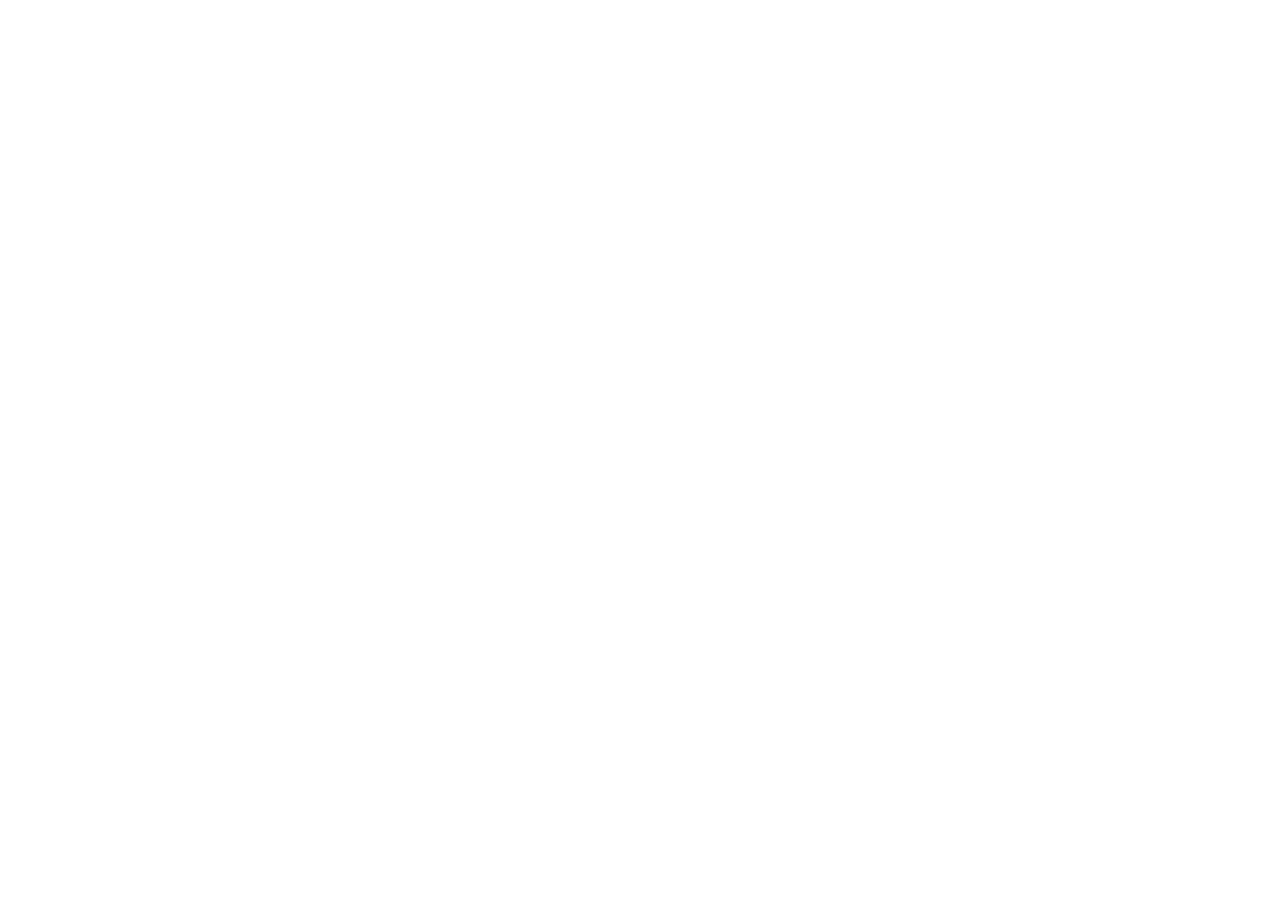
==== Career.html @ 744ab4d4 "New" ====
<!DOCTYPE html>
<html lang="en">
<head>
    <meta charset="UTF-8">
    <meta name="viewport" content="width=device-width, initial-scale=1.0">
    <title>Document</title>
</head>
<body>
    
</body>
</html>
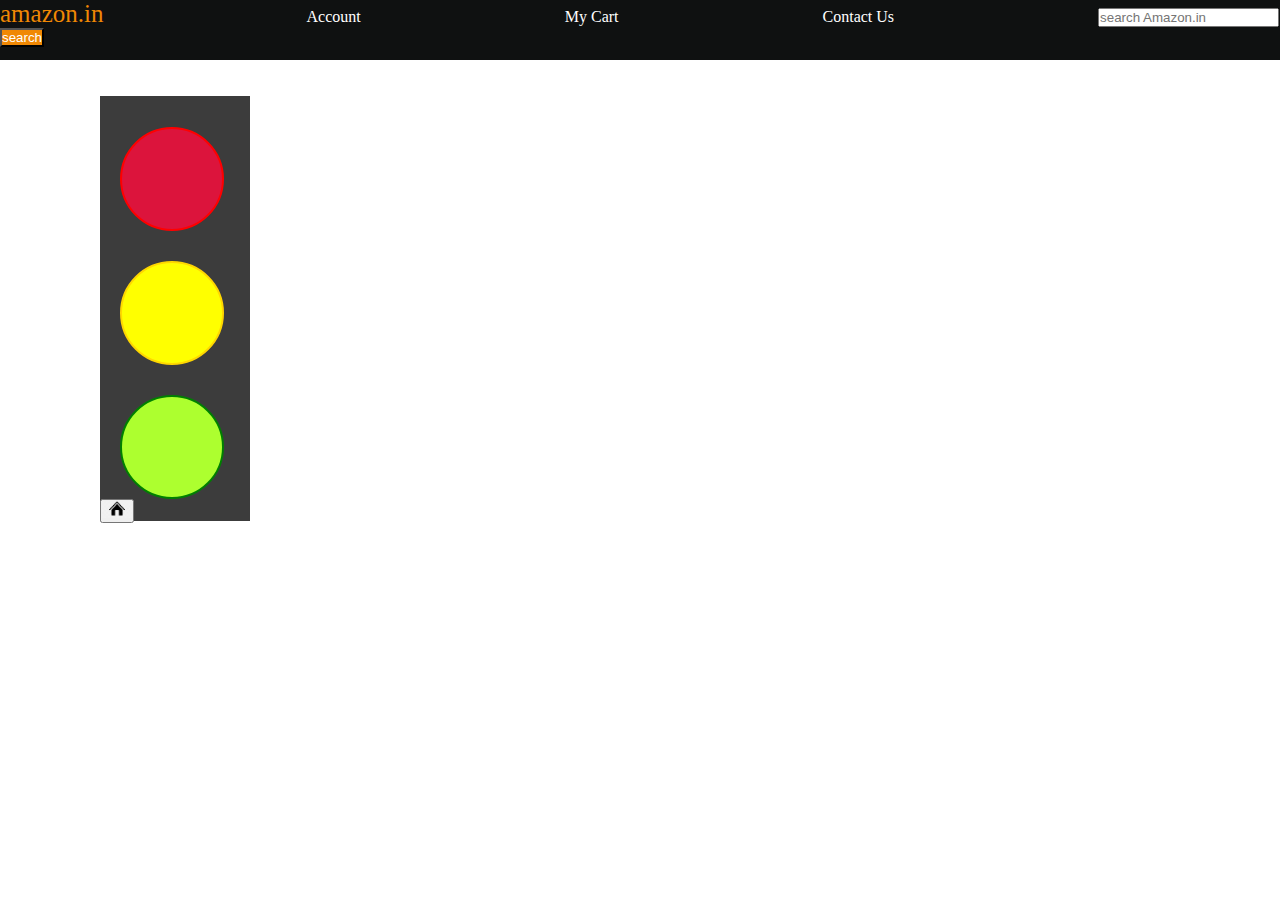
==== commit b1cba086: "all pg" ====
--- a/Career.html
+++ b/Career.html
@@ -4,8 +4,28 @@
     <meta charset="UTF-8">
     <meta name="viewport" content="width=device-width, initial-scale=1.0">
     <title>Document</title>
+    <link rel="stylesheet" href="style-career.css">
 </head>
 <body>
-    
+    <header>
+        <div id="top">
+            <a href="#" id="logo">amazon.in</a>
+            <a href="#">Account</a>
+            <a href="#">My Cart</a>
+            <a href="#">Contact Us</a>
+            <input type="text" placeholder="search Amazon.in"></input>
+            <button type="submit" id="buton">search</button>
+            </div>
+        </div>
+    </header>
+    <br><br>
+    <div id="board">
+        <div id="em"></div>
+        <div class="div1" id="div1"></div>
+        <div class="div1" id="div2"></div>
+        <div class="div1" id="div3"></div>
+        <footer><button><img width="30" src="Gallary/Home.png" alt="Home Page"></button></footer>
+
+    </div>
 </body>
-</html>+</html> --- a/style-career.css
+++ b/style-career.css
@@ -0,0 +1,15 @@
+*{color:white ;padding: 0px; margin: 0px;}
+*{margin: 0px; padding: 0px;}
+.div1 {height: 100px;width: 100px;background-color:crimson;border: 2px solid rgb(255, 0, 0);text-align: center;border-radius: 50%;margin-left: 20px;}
+#board {height: 425px;width: 150px;background-color: rgba(0, 0, 0, 0.766);margin-top: 0px;margin-left: 100px;}
+#div1{margin-top: 30px}
+#div2 {background-color: yellow;border: 2px solid gold;margin-top: 30px}
+#div3 {background-color: greenyellow;border: 2px solid green;margin-top: 30px}
+#em{height: 1px;}
+#top{
+    background-color:#0f1111;
+    height: 60px;
+}
+#buton{background-color: #f08804}
+#logo {color: #f08804;font-size: 25px;}
+a{margin-right: 200px;text-decoration: none;}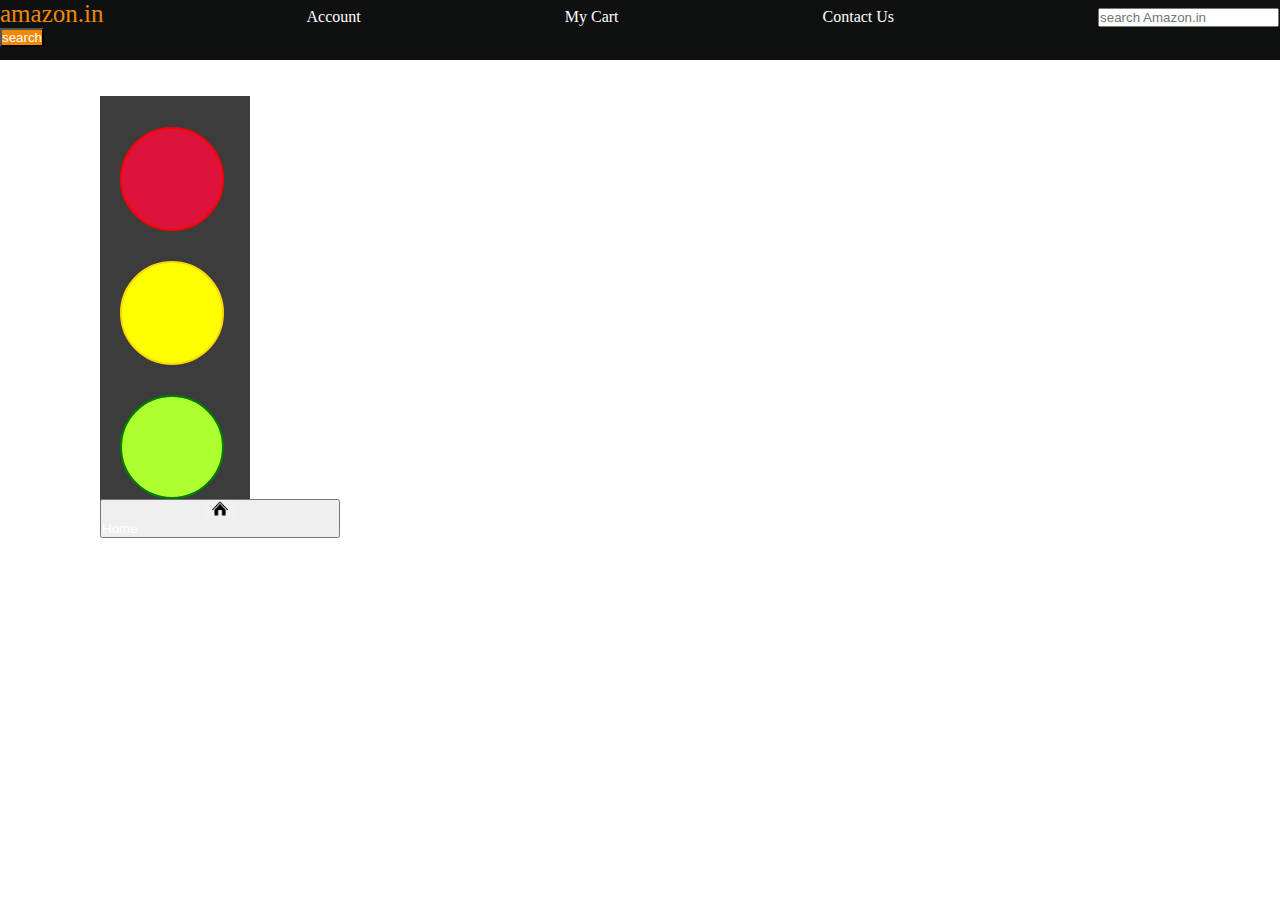
==== commit e56b6030: "home on all update" ====
--- a/Career.html
+++ b/Career.html
@@ -24,7 +24,7 @@
         <div class="div1" id="div1"></div>
         <div class="div1" id="div2"></div>
         <div class="div1" id="div3"></div>
-        <footer><button><img width="30" src="Gallary/Home.png" alt="Home Page"></button></footer>
+        <footer><button><img width="30" src="Gallary/Home.png" alt="Home Page"><a href="index.html" target="_main">Home</a></button></footer>
 
     </div>
 </body>
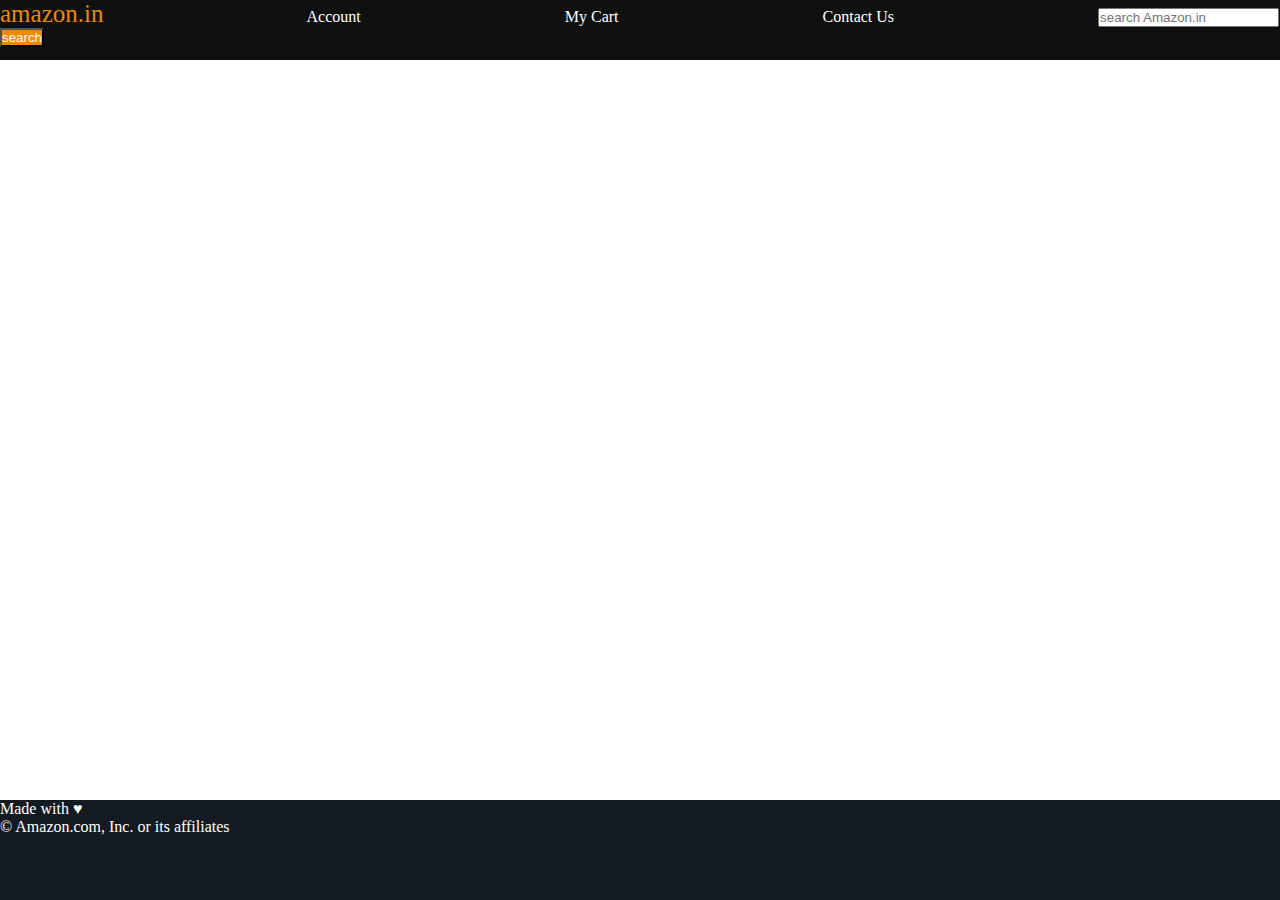
==== commit 4fa14899: "amzn foot" ====
--- a/Career.html
+++ b/Career.html
@@ -9,23 +9,26 @@
 <body>
     <header>
         <div id="top">
-            <a href="#" id="logo">amazon.in</a>
+            <a href="index.html" id="logo">amazon.in</a>
             <a href="#">Account</a>
             <a href="#">My Cart</a>
             <a href="#">Contact Us</a>
             <input type="text" placeholder="search Amazon.in"></input>
             <button type="submit" id="buton">search</button>
-            </div>
         </div>
     </header>
-    <br><br>
+    <!-- <br><br>
     <div id="board">
         <div id="em"></div>
         <div class="div1" id="div1"></div>
         <div class="div1" id="div2"></div>
         <div class="div1" id="div3"></div>
-        <footer><button><img width="30" src="Gallary/Home.png" alt="Home Page"><a href="index.html" target="_main">Home</a></button></footer>
-
+    </div> -->
+    <br>
+    <div id="foot">
+    Made with &hearts;
+    <br>
+    &#169; Amazon.com, Inc. or its affiliates
     </div>
 </body>
 </html> --- a/style-career.css
+++ b/style-career.css
@@ -12,4 +12,11 @@
 }
 #buton{background-color: #f08804}
 #logo {color: #f08804;font-size: 25px;}
-a{margin-right: 200px;text-decoration: none;}+a{margin-right: 200px;text-decoration: none;}
+#foot{
+    background-color:rgba(19,26,34,255);
+    height: 100PX;
+    width: 100vw;
+    position:fixed;
+    bottom: 0px;
+}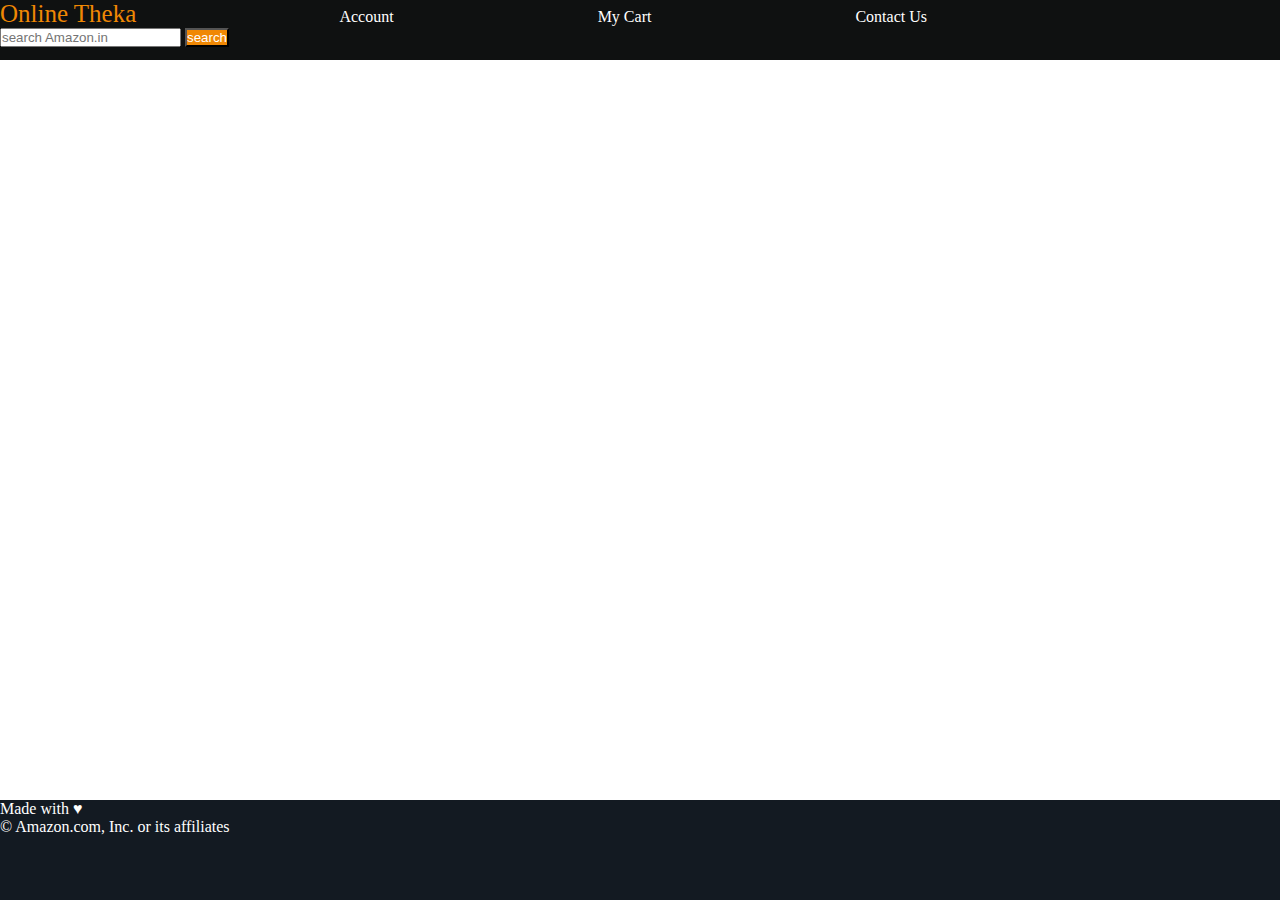
==== commit 6a00b540: "download ayu" ====
--- a/Career.html
+++ b/Career.html
@@ -9,7 +9,7 @@
 <body>
     <header>
         <div id="top">
-            <a href="index.html" id="logo">amazon.in</a>
+            <a href="https://www.amazon.com/" id="logo">Online Theka</a>
             <a href="#">Account</a>
             <a href="#">My Cart</a>
             <a href="#">Contact Us</a>
